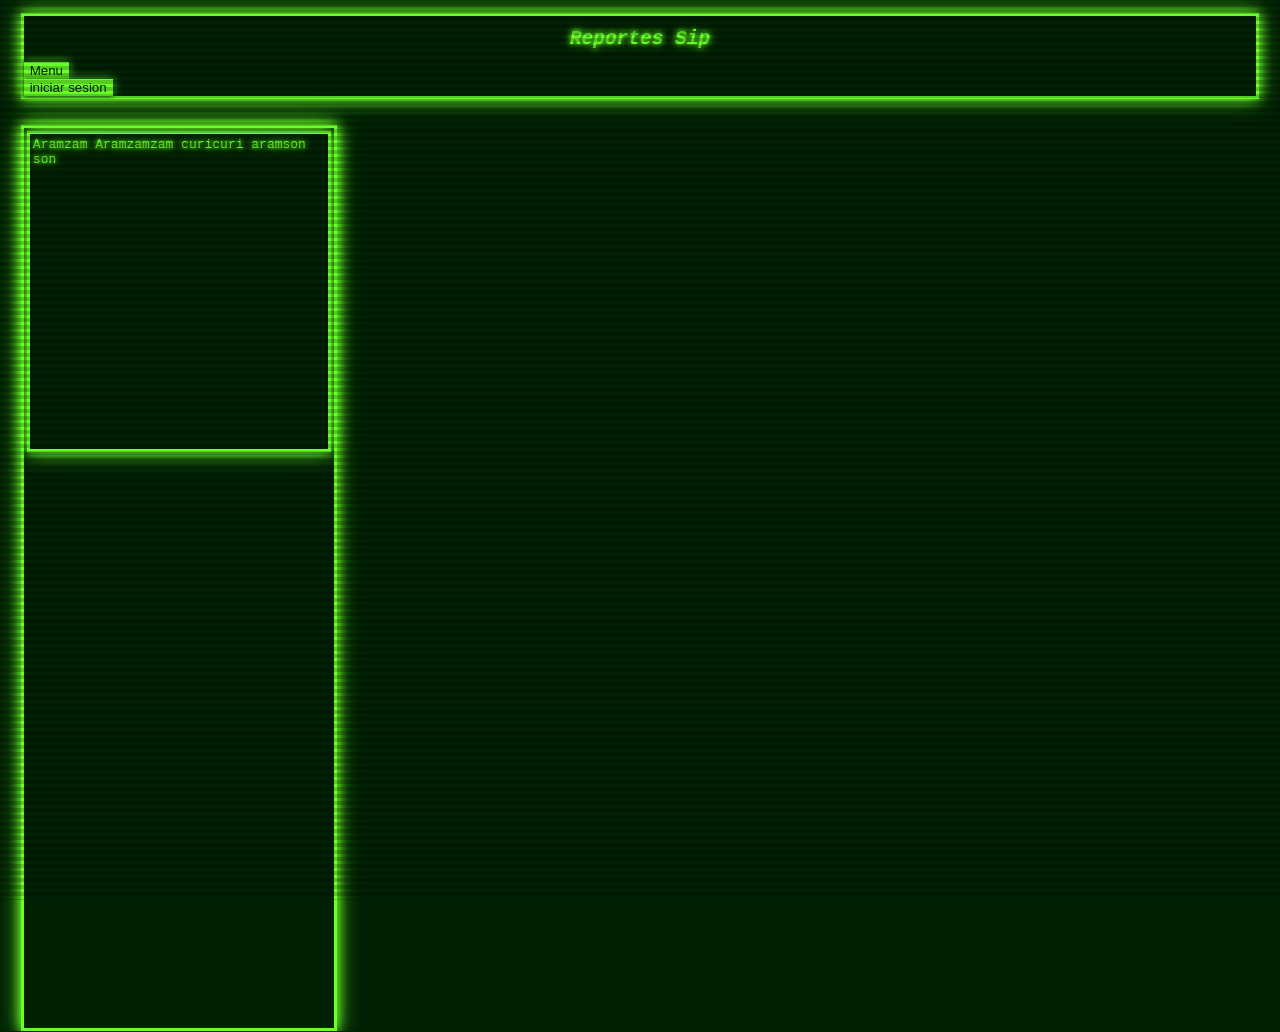
==== html/index.html @ 2e8f8ffa "avance" ====
<!DOCTYPE html>
<html lang="es">
<head>
    <meta charset="UTF-8">
    <meta name="viewport" content="width=device-width, initial-scale=1.0">
    <title>Home - Reportes SIP</title>
    <link rel="stylesheet" href="css/index.css">
    <style>
        body {
            background-color: rgb(0, 33, 4);
            color: rgb(105, 255, 41);
            Font-family: monospace; 
        }
    </style>
</head>
<body>
    <div class="Lineas"></div>

<header> <!-- rodrigo-->

    

    <nav>
        <h2><em>Reportes Sip</em></h2>
        <button>Menu</button>
        <button>iniciar sesion</button>
    </nav>

</Header>



<main> <!-- Marko-->
    
    <section>

        <article>    



        <p>Aramzam Aramzamzam curicuri aramson son</p>



         </article>
                
    
    </section>
     
        


</main>





<footer> <!-- Joaquin-->

</footer>

</body>
</html>
---- html/css/index.css ----
* {
    scrollbar-width: none;
}


button {
    background-color:rgb(105, 255, 41);
    color :rgb(0, 33, 4);
    border:none;
    cursor:pointer;
    display: block;
    box-shadow: 0 0 5px, 0 0 10px rgb(105, 255, 41);
    

}

button:hover {
    background-color:rgb(0, 33, 4);
    color:rgb(105, 255, 41);
    border:none;
    cursor:pointer;
    display: block;
    box-shadow: 0 0 5px, 0 0 10px rgb(105, 255, 41);

}

header {
    text-align: center;
    border-radius: 5px;
    margin-bottom: 1%;
    

}


nav {
border: 3px solid rgb(105, 255, 41);
box-shadow: 0 0 10px, 0 0 20px rgb(105, 255, 41);
margin: 1%;
align-items: center;

}

section {
    border: 3px solid rgb(105, 255, 41);
    box-shadow: 0 0 10px, 0 0 20px rgb(105, 255, 41);
    margin: 1%;
    height: 35%;
    
}

main {
border: 3px solid rgb(105, 255, 41);
height: 100%;
box-shadow: 0 0 10px, 0 0 20px rgb(105, 255, 41);
margin: 1%;
display:flex;
Position: absolute;

}

p,h2 {
    text-shadow: 0 0 5px, 0 0 10px rgb(105, 255, 41);
    margin:1%;
    animation: forwards 2s infinite;
}

.Lineas {
    position: fixed;
    top: 0; left: 0; width: 100%; height: 100%;
    background: linear-gradient(
        to bottom,
        rgba(255,255,255,0) 50%,
        rgba(0,0,0,0.2) 50%
    );
    background-size: 100% 7px;
    pointer-events: none;
    z-index: 10;}
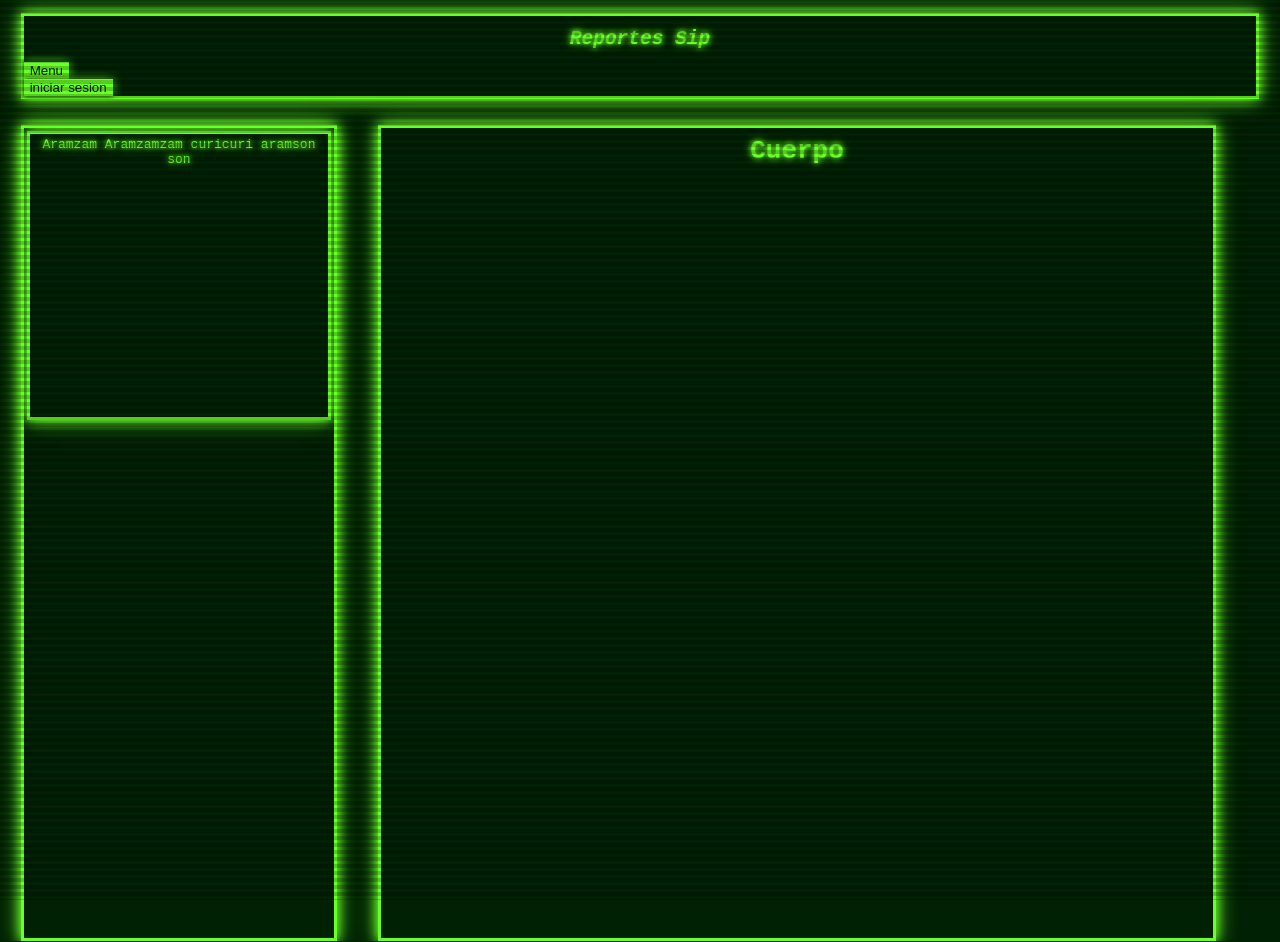
==== commit a67f76a2: "11:22" ====
--- a/html/index.html
+++ b/html/index.html
@@ -21,14 +21,16 @@
     
 
     <nav>
-        <h2><em>Reportes Sip</em></h2>
+        <h2><em><strong>Reportes Sip</strong></em></h2>
         <button>Menu</button>
         <button>iniciar sesion</button>
     </nav>
 
 </Header>
 
-
+<div class="cuerpo">
+    <h1>Cuerpo</h1>
+</div>
 
 <main> <!-- Marko-->
     
@@ -37,22 +39,19 @@
         <article>    
 
 
+            <p>Aramzam Aramzamzam curicuri aramson son</p>
 
-        <p>Aramzam Aramzamzam curicuri aramson son</p>
+
+    </article>
+                
+    
+    </section>
 
 
 
-         </article>
-                
-    
-    </section>
-     
-        
 
 
 </main>
-
-
 
 
 
--- a/html/css/index.css
+++ b/html/css/index.css
@@ -29,6 +29,7 @@
     border-radius: 5px;
     margin-bottom: 1%;
     
+    display:flexbox;
 
 }
 
@@ -47,22 +48,26 @@
     margin: 1%;
     height: 35%;
     
+    
 }
 
 main {
 border: 3px solid rgb(105, 255, 41);
-height: 100%;
+height: 90%;
 box-shadow: 0 0 10px, 0 0 20px rgb(105, 255, 41);
 margin: 1%;
 display:flex;
 Position: absolute;
 
+
+
 }
 
-p,h2 {
+p,h2, h1, h3, h4, h5 {
     text-shadow: 0 0 5px, 0 0 10px rgb(105, 255, 41);
     margin:1%;
     animation: forwards 2s infinite;
+    text-align: center;
 }
 
 .Lineas {
@@ -75,4 +80,24 @@
     );
     background-size: 100% 7px;
     pointer-events: none;
-    z-index: 10;}+    z-index: 10;}
+
+
+
+.cuerpo {
+    right: 0%;
+    position: absolute;
+    width: 65%;
+    border: 3px solid rgb(105, 255, 41);
+    box-shadow: 0 0 10px, 0 0 20px rgb(105, 255, 41);
+    margin-top: 1%;
+    height: 90%;
+    margin-right: 5%;
+    
+
+}
+
+::selection {
+    color: rgb(0, 33, 0)
+    
+}
